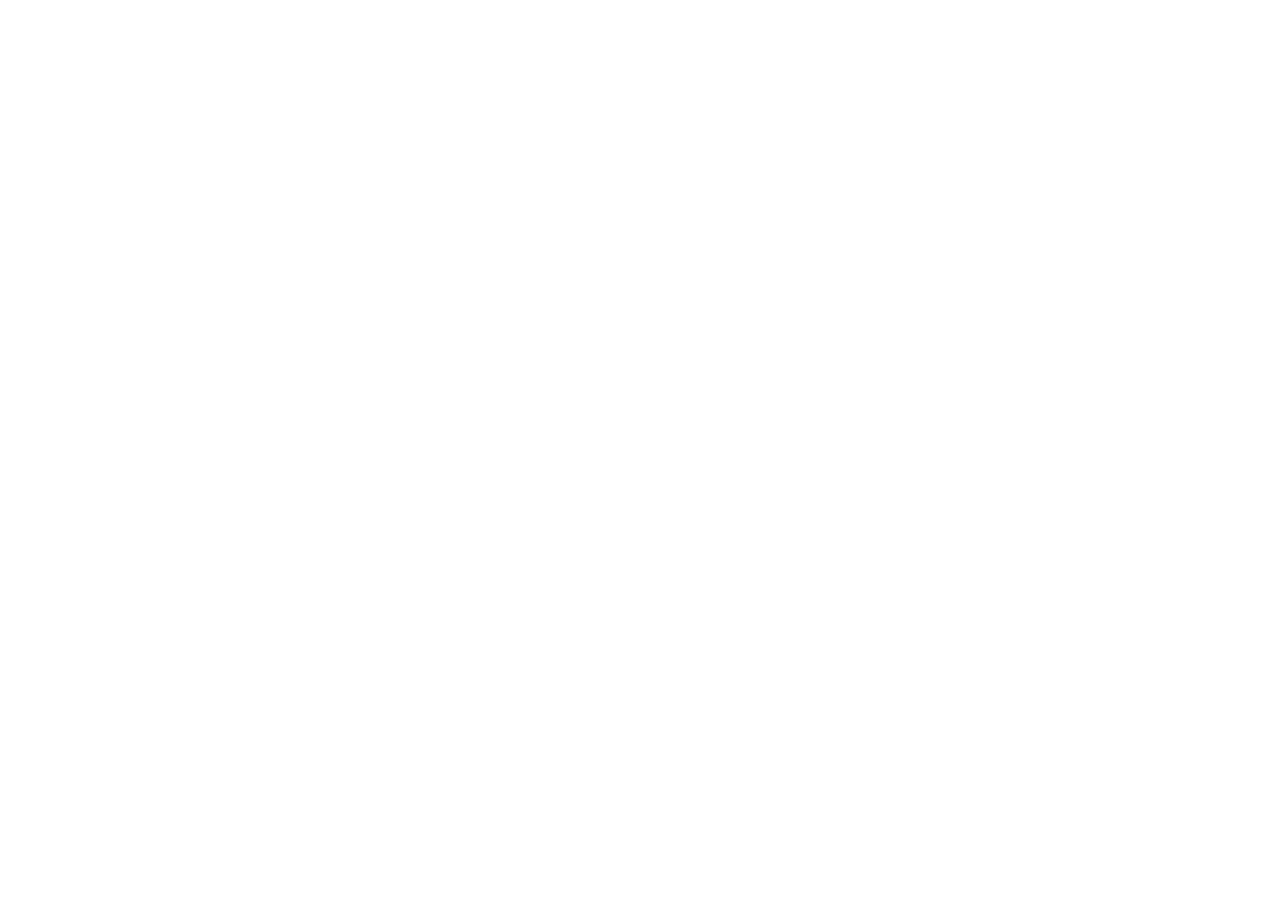
==== test_browser/index.html @ 0860638a "Initial commit!" ====
<!DOCTYPE html>
<html lang="en">
<head>
    <meta charset="UTF-8">
    <title>Propa Browser Test</title>
</head>

<body>
<propa-app></propa-app>
<script src="./build/kotlin.js"></script>
<script src="./build/kotlinx-html-js.js"></script>
<script src="./build/propa_test.js"></script>
</body>
</html>
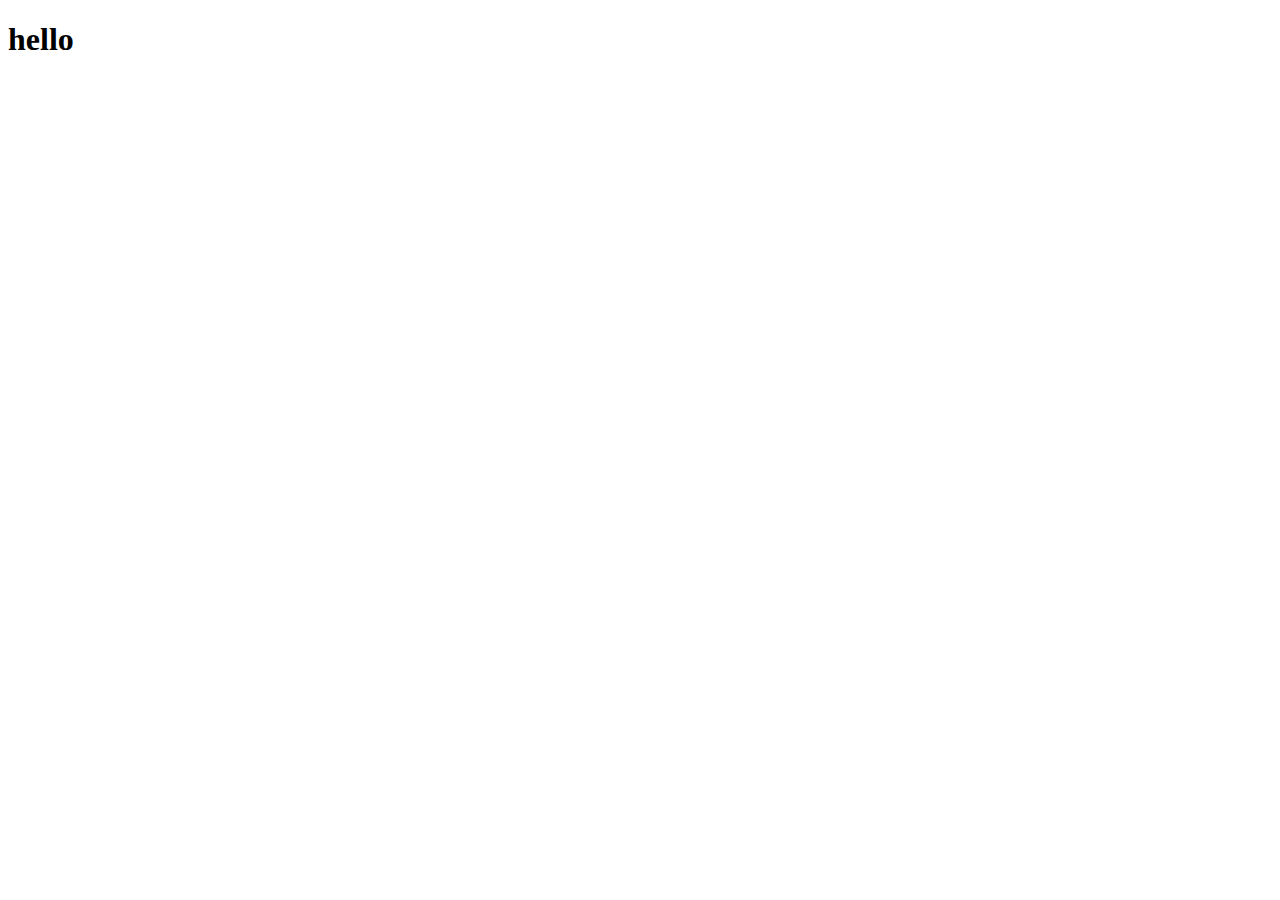
==== commit 3d1aa07a: "Initial POC alpha v.003" ====
--- a/test_browser/index.html
+++ b/test_browser/index.html
@@ -6,9 +6,35 @@
 </head>
 
 <body>
+<template>
+    <h1>test me</h1>
+</template>
 <propa-app></propa-app>
 <script src="./build/kotlin.js"></script>
 <script src="./build/kotlinx-html-js.js"></script>
+<script src="../web/propa.js"></script>
 <script src="./build/propa_test.js"></script>
+
+<script>
+    var temp = document.createElement('template');
+    var h1 = document.createElement('h1');
+    h1.textContent = 'hello';
+
+    var div = document.createElement('div')
+    div.appendChild(h1)
+    temp.appendChild(div)
+
+    console.log('temp: ', temp)
+    temp.content.appendChild(div)
+    console.log('temp content: ', temp.content)
+
+    var c = document.importNode(temp.content, true)
+    document.body.appendChild(c)
+
+
+    var temp2 = document.getElementsByTagName('template');
+    console.log('temp2: ', temp2[0])
+    console.log('temp2 content: ', temp2[0].content)
+</script>
 </body>
 </html>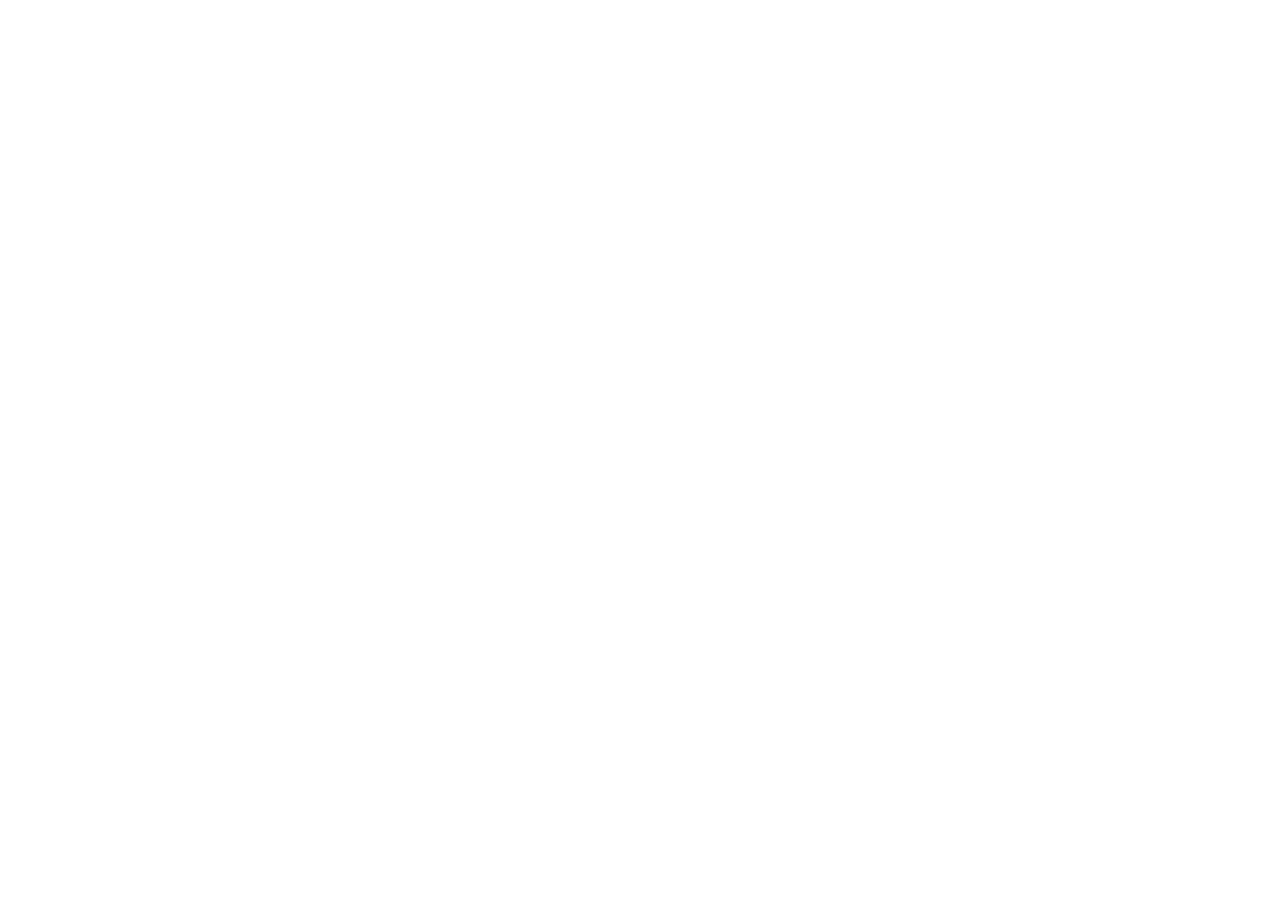
==== commit 8d036b54: "Initial POC alpha v.004 - broken" ====
--- a/test_browser/index.html
+++ b/test_browser/index.html
@@ -6,35 +6,32 @@
 </head>
 
 <body>
-<template>
-    <h1>test me</h1>
-</template>
 <propa-app></propa-app>
 <script src="./build/kotlin.js"></script>
 <script src="./build/kotlinx-html-js.js"></script>
 <script src="../web/propa.js"></script>
 <script src="./build/propa_test.js"></script>
 
-<script>
-    var temp = document.createElement('template');
-    var h1 = document.createElement('h1');
-    h1.textContent = 'hello';
+<!--<script>-->
+    <!--var temp = document.createElement('template');-->
+    <!--var h1 = document.createElement('h1');-->
+    <!--h1.textContent = 'hello';-->
 
-    var div = document.createElement('div')
-    div.appendChild(h1)
-    temp.appendChild(div)
+    <!--var div = document.createElement('div')-->
+    <!--div.appendChild(h1)-->
+    <!--temp.appendChild(div)-->
 
-    console.log('temp: ', temp)
-    temp.content.appendChild(div)
-    console.log('temp content: ', temp.content)
+    <!--console.log('temp: ', temp)-->
+    <!--temp.content.appendChild(div)-->
+    <!--console.log('temp content: ', temp.content)-->
 
-    var c = document.importNode(temp.content, true)
-    document.body.appendChild(c)
+    <!--var c = document.importNode(temp.content, true)-->
+    <!--document.body.appendChild(c)-->
 
 
-    var temp2 = document.getElementsByTagName('template');
-    console.log('temp2: ', temp2[0])
-    console.log('temp2 content: ', temp2[0].content)
-</script>
+    <!--var temp2 = document.getElementsByTagName('template');-->
+    <!--console.log('temp2: ', temp2[0])-->
+    <!--console.log('temp2 content: ', temp2[0].content)-->
+<!--</script>-->
 </body>
 </html>